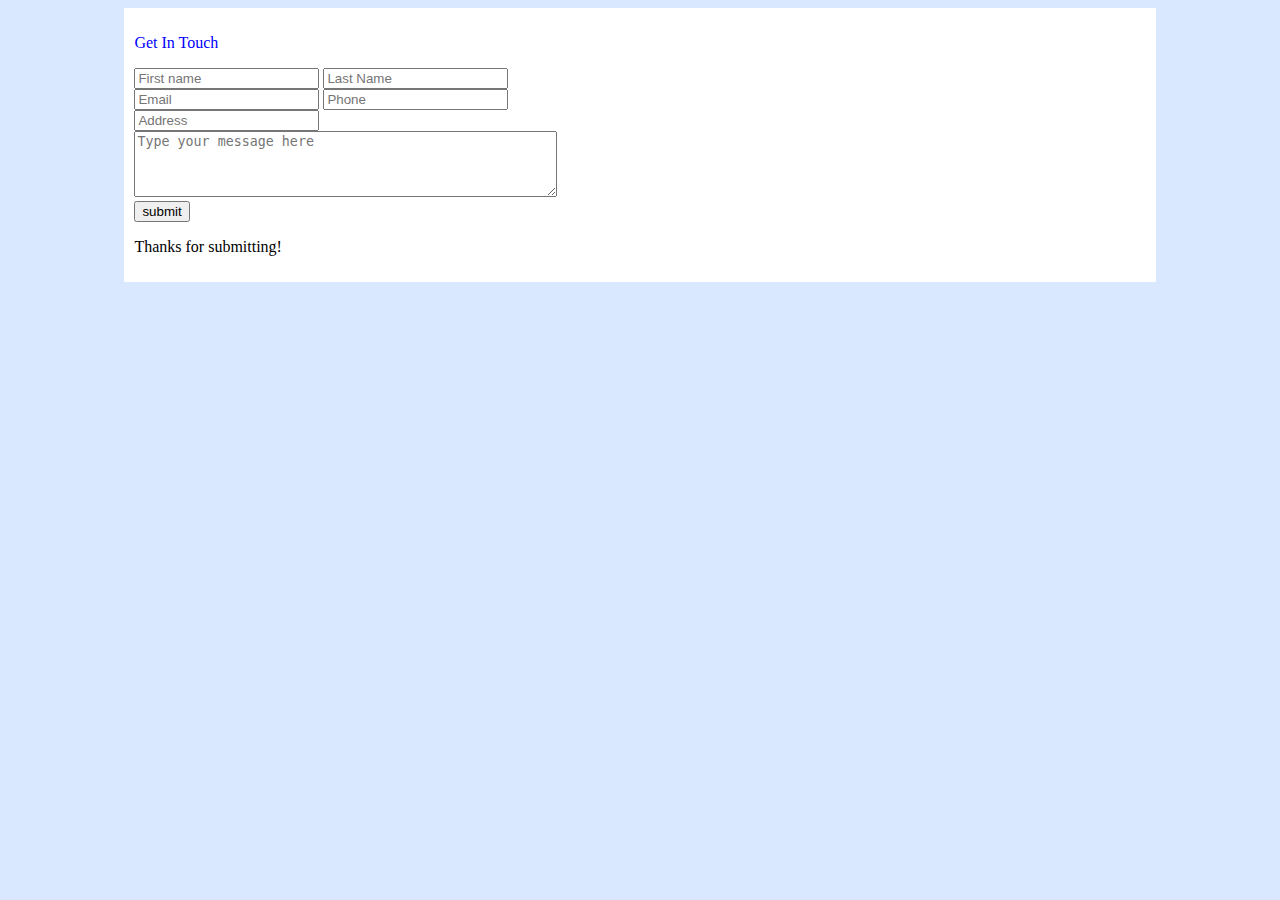
==== index.html @ a4e5b2c0 "files added" ====
<!DOCTYPE html>
<html lang="en">
<head>
    <meta charset="UTF-8">
    <meta http-equiv="X-UA-Compatible" content="IE=edge">
    <meta name="viewport" content="width=device-width, initial-scale=1.0">
    <title>CSS form</title>
    <link rel="stylesheet" href="form.css">
</head>
<body>
    <div class="form-place">
        <form action="./submit.html" method="get">
            <formfield>
                <p class="getin">Get In Touch</p>
                <div>
                    <input type="text" name="fname" placeholder="First name" />
                    <input type="text" name="lname" placeholder="Last Name" />
                </div>
                <div>
                    <input type="email" placeholder="Email" />
                    <input type="tel" placeholder="Phone" />
                </div>
                <div>
                    <input type="address" placeholder="Address" />
                </div>
                <div>
                    <textarea name="message" placeholder="Type your message here" rows="4" cols="50"></textarea>
                </div>
                <button>submit</button>
            </formfield>
        </form>
        <p>Thanks for submitting!</p>
    </div>
</body>
</html>
---- form.css ----
body { 
    background-color:#d9e8ff;
}

.form-place {
    background-color: white;
    margin: auto;
    width: 80%;
    padding: 10px;
}

.getin {
    color: blue;
    text-align: left;
}

table {
    margin: auto;
    width: 90%;
}
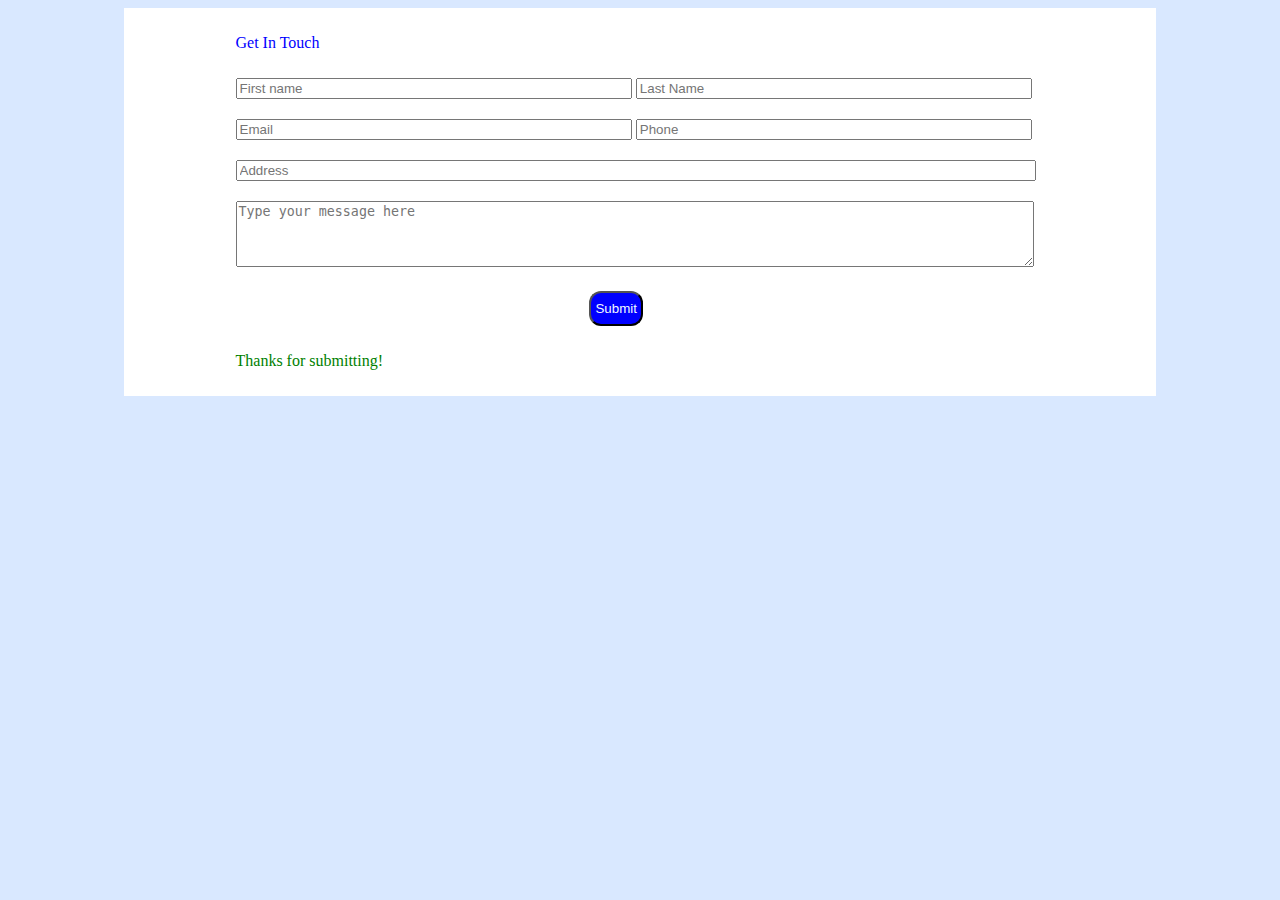
==== commit 55ab2074: "css update" ====
--- a/index.html
+++ b/index.html
@@ -12,24 +12,26 @@
         <form action="./submit.html" method="get">
             <formfield>
                 <p class="getin">Get In Touch</p>
-                <div>
-                    <input type="text" name="fname" placeholder="First name" />
-                    <input type="text" name="lname" placeholder="Last Name" />
+                <div class="form-place">
+                    <input class="adr45" type="text" name="fname" placeholder="First name" />
+                    <input class="adr45" type="text" name="lname" placeholder="Last Name" />
                 </div>
-                <div>
-                    <input type="email" placeholder="Email" />
-                    <input type="tel" placeholder="Phone" />
+                <div class="form-place">
+                    <input class="adr45" type="email" placeholder="Email" />
+                    <input class="adr45" type="tel" placeholder="Phone" />
                 </div>
-                <div>
-                    <input type="address" placeholder="Address" />
+                <div class="form-place">
+                    <input class="adr" type="address" placeholder="Address" />
                 </div>
-                <div>
-                    <textarea name="message" placeholder="Type your message here" rows="4" cols="50"></textarea>
+                <div class="form-place">
+                    <textarea class="adr" name="message" placeholder="Type your message here" rows="4" cols="50"></textarea>
                 </div>
-                <button>submit</button>
+                <div class="btn-c">
+                    <button>Submit</button>
+                </div>
             </formfield>
         </form>
-        <p>Thanks for submitting!</p>
+        <p class="thanks">Thanks for submitting!</p>
     </div>
 </body>
 </html>--- a/form.css
+++ b/form.css
@@ -2,6 +2,9 @@
     background-color:#d9e8ff;
 }
 
+button {
+
+}
 .form-place {
     background-color: white;
     margin: auto;
@@ -12,10 +15,32 @@
 .getin {
     color: blue;
     text-align: left;
+    margin-left: 10%;
 }
 
-table {
-    margin: auto;
-    width: 90%;
+.adr45 {
+    width: 48%;
 }
 
+.adr {
+    width: 98%;
+}
+
+.btn-c {
+    margin: auto;
+    width: 10%;
+    padding: 10px;
+}
+
+button {
+    color: aliceblue;
+    background-color: blue;
+    border-radius: 12px;
+    padding: 8px 4px;
+}
+
+.thanks {
+    color: green; 
+    text-align: left;
+    margin-left: 10%;   
+}
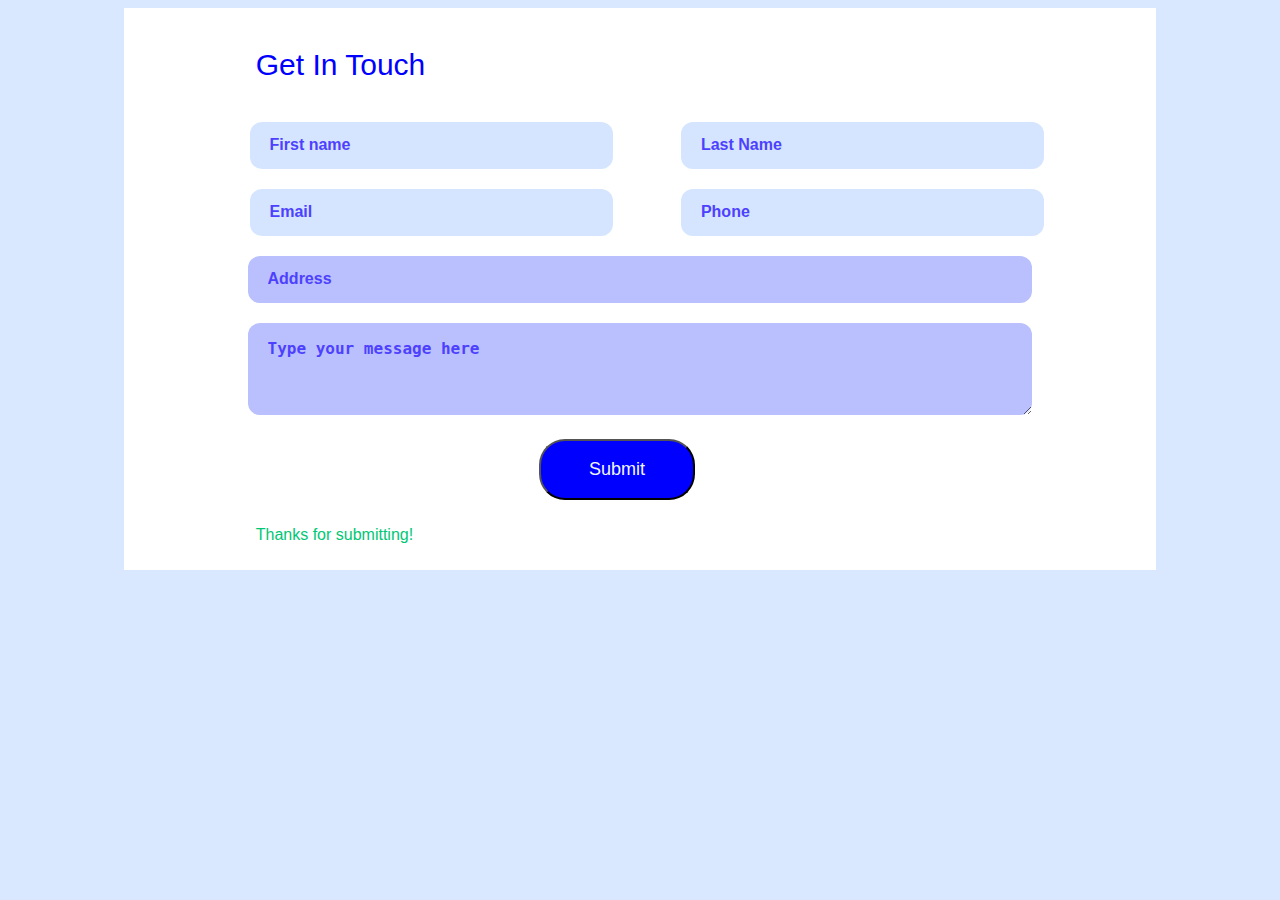
==== commit da5ec971: "responsive add" ====
--- a/index.html
+++ b/index.html
@@ -14,11 +14,11 @@
                 <p class="getin">Get In Touch</p>
                 <div class="form-place">
                     <input class="adr45" type="text" name="fname" placeholder="First name" />
-                    <input class="adr45" type="text" name="lname" placeholder="Last Name" />
+                    <input class="adr45 extra" type="text" name="lname" placeholder="Last Name" />
                 </div>
                 <div class="form-place">
                     <input class="adr45" type="email" placeholder="Email" />
-                    <input class="adr45" type="tel" placeholder="Phone" />
+                    <input class="adr45 extra" type="tel" placeholder="Phone" />
                 </div>
                 <div class="form-place">
                     <input class="adr" type="address" placeholder="Address" />
--- a/form.css
+++ b/form.css
@@ -2,9 +2,6 @@
     background-color:#d9e8ff;
 }
 
-button {
-
-}
 .form-place {
     background-color: white;
     margin: auto;
@@ -15,32 +12,62 @@
 .getin {
     color: blue;
     text-align: left;
-    margin-left: 10%;
+    margin-left: 12%;
+    font-size: 30px;
+    font-weight: 400;
+    font-family: 'Lucida Sans', 'Lucida Sans Regular', 'Lucida Grande', 'Lucida Sans Unicode', Geneva, Verdana, sans-serif;
 }
 
 .adr45 {
-    width: 48%;
+    color: blue;
+    width: 40%;
+    background-color: rgb(213, 229, 255);
+    border-radius: 12px;
+    border: 0px;
+    padding: 16px 20px;
+    margin-left: 14px;
 }
 
 .adr {
-    width: 98%;
+    color: blue;
+    width: 92%;
+    background-color: rgb(185, 192, 253);
+    border: 0px;
+    border-radius: 12px;
+    padding: 16px 20px;
+    margin-left: 12px;
+}
+
+.extra {
+    position: relative;
+    float: right;
 }
 
 .btn-c {
+    color: blue;
     margin: auto;
-    width: 10%;
+    width: 20%;
     padding: 10px;
 }
 
 button {
     color: aliceblue;
     background-color: blue;
-    border-radius: 12px;
-    padding: 8px 4px;
+    border-radius: 26px;
+    padding: 18px 48px;
+    font-size: 18px;
 }
 
 .thanks {
-    color: green; 
+    color: rgb(0, 199, 116); 
     text-align: left;
-    margin-left: 10%;   
+    margin-left: 12%;  
+    font-size: 16px;
+    font-family: 'Lucida Sans', 'Lucida Sans Regular', 'Lucida Grande', 'Lucida Sans Unicode', Geneva, Verdana, sans-serif;
 }
+
+::placeholder {
+    color: rgb(77, 65, 255);
+    font-weight: 600;
+    font-size: 16px;
+  }